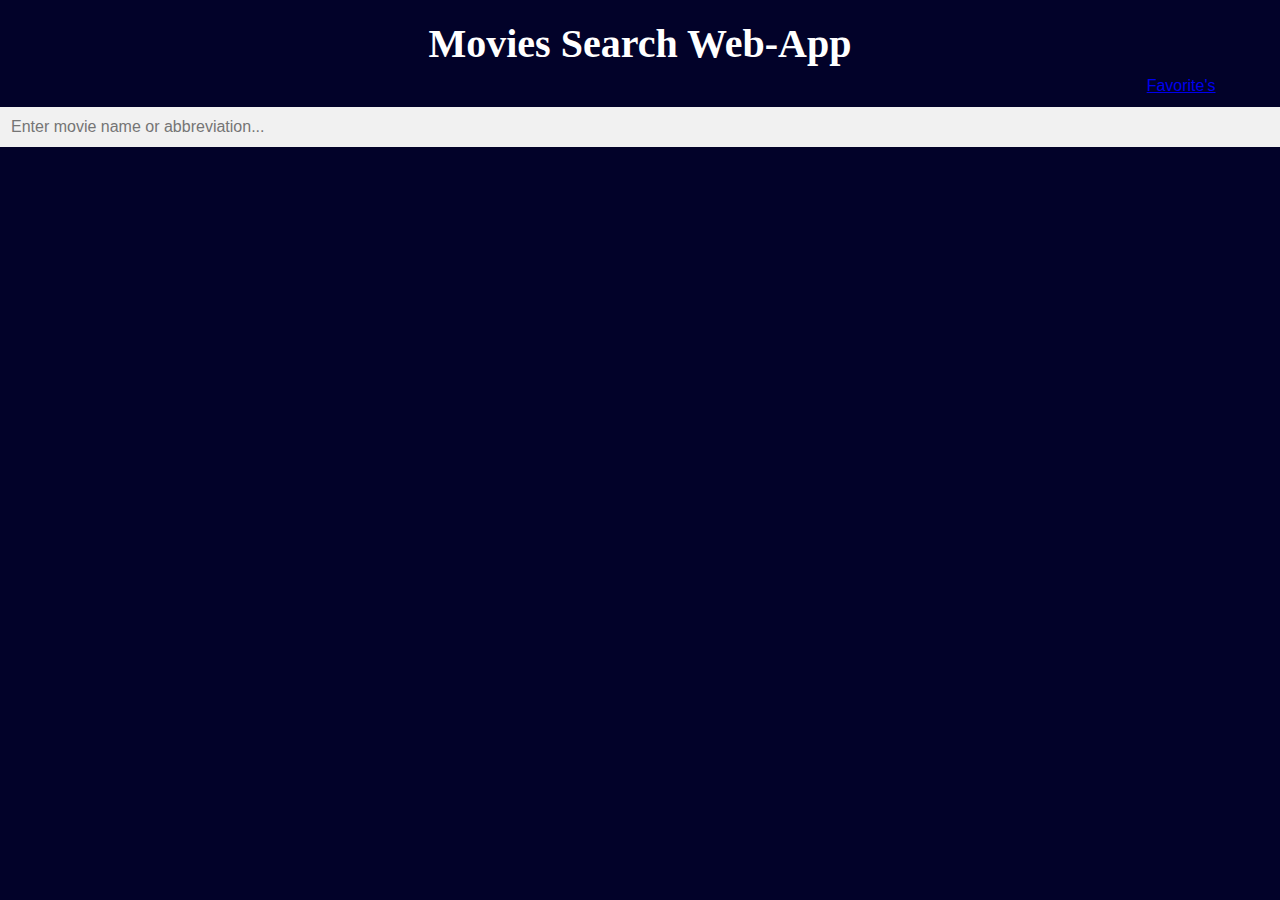
==== index.html @ 4c7eb971 "first" ====
<!DOCTYPE html>
<html lang="en">
<head>
  <meta charset="UTF-8">
  <meta http-equiv="X-UA-Compatible" content="IE=edge">
  <meta name="viewport" content="width=device-width, initial-scale=1.0">
  <title>Movies Search</title>
  <link rel="stylesheet" href="style.css">
  <link href="https://cdn.jsdelivr.net/npm/bootstrap@5.1.3/dist/css/bootstrap.min.css" rel="stylesheet" integrity="sha384-1BmE4kWBq78iYhFldvKuhfTAU6auU8tT94WrHftjDbrCEXSU1oBoqyl2QvZ6jIW3" crossorigin="anonymous">
</head>
<body>
  <nav>
  <div class="container mt-5">
    <div class="row">
      <div class="col-md-6 m-auto">
        <h3 class="text-center mb-3"> Movies Search Web-App</h3>
        <div class="form-group">
          <!-- Fetching results -->
          <input  type="text" id="search" class="form-control form-control-lg" placeholder="Enter movie name or abbreviation...">
        </div>

       <div id="fav-movie">
          <a href="favourite.html">Favorite's</a>
        </div>
      </nav>
        <div id="movie-info">
       
        </div>
      
        <!-- Appending the suggestions -->
        <p id="match-list">
          
        </p>
      </div>
    </div>
  </div>
  <script async src="script.js"></script>
</body>

</html>
---- style.css ----
html body{
    margin: 0;
    padding: 0;
    box-sizing: border-box;
    background-color: rgb(2, 2, 41);
}

/*for heading*/
h1{
    text-align: center;
    margin-top: 20px;
    font-family: 'Times New Roman', Times, serif;
    font-size: 2.5rem;
    color: white;
}

h3{
  text-align: center;
  margin-top: 20px;
  font-family: 'Times New Roman', Times, serif;
  font-size: 2.5rem;
  color: white;
}


/*searching the movie*/
.search-bar{
    margin-top: 20px;
    margin-bottom: 10px;
    height: 50px;
    width: 100%;
    background-color: green;
}

#input{
   position: absolute;
   left: 40%;
}

#btn{
    position: absolute;
    left: 55%;
}

#para{
    display: flex;
   
}

* { box-sizing: border-box; }

body {
  font: 16px Arial;
}

/*container positioning*/
.autocomplete {
  position: relative;
  display: inline-block;
}

input {
  border: 1px solid transparent;
  background-color: #f1f1f1;
  padding: 10px;
  font-size: 16px;

}

input[type=text] {
  background-color: #f1f1f1;
  width: 100%;
}

input[type=submit] {
  background-color: lightcyan;
  color: #fff;
}


.autocomplete-items {
  position: absolute;
  border: 1px solid #d4d4d4;
  border-bottom: none;
  border-top: none;
  z-index: 99;
  top: 100%;
  left: 0;
  right: 0;
}

.autocomplete-items div {
  padding: 10px;
  cursor: pointer;
  background-color: #fff;
  border-bottom: 1px solid #d4d4d4;
}

 /*hovering*/
.autocomplete-items div:hover {
  background-color: #e9e9e9;
}


.autocomplete-active {
  background-color: lightcyan ;
  color: #ffffff;
}

#fav-movie{

  position: absolute;
  right: 5%;
  top: 5%;
  border: none;
  display: inline-block;
  line-height: 80px;
  margin: 0.5px;
}

#fav-movie a:hover{
  color: red;
}

.dis{
  display: flex;
  flex-direction: row;
  justify-content:space-around
}

.cen{
 position: absolute;
 left: 30%;
}
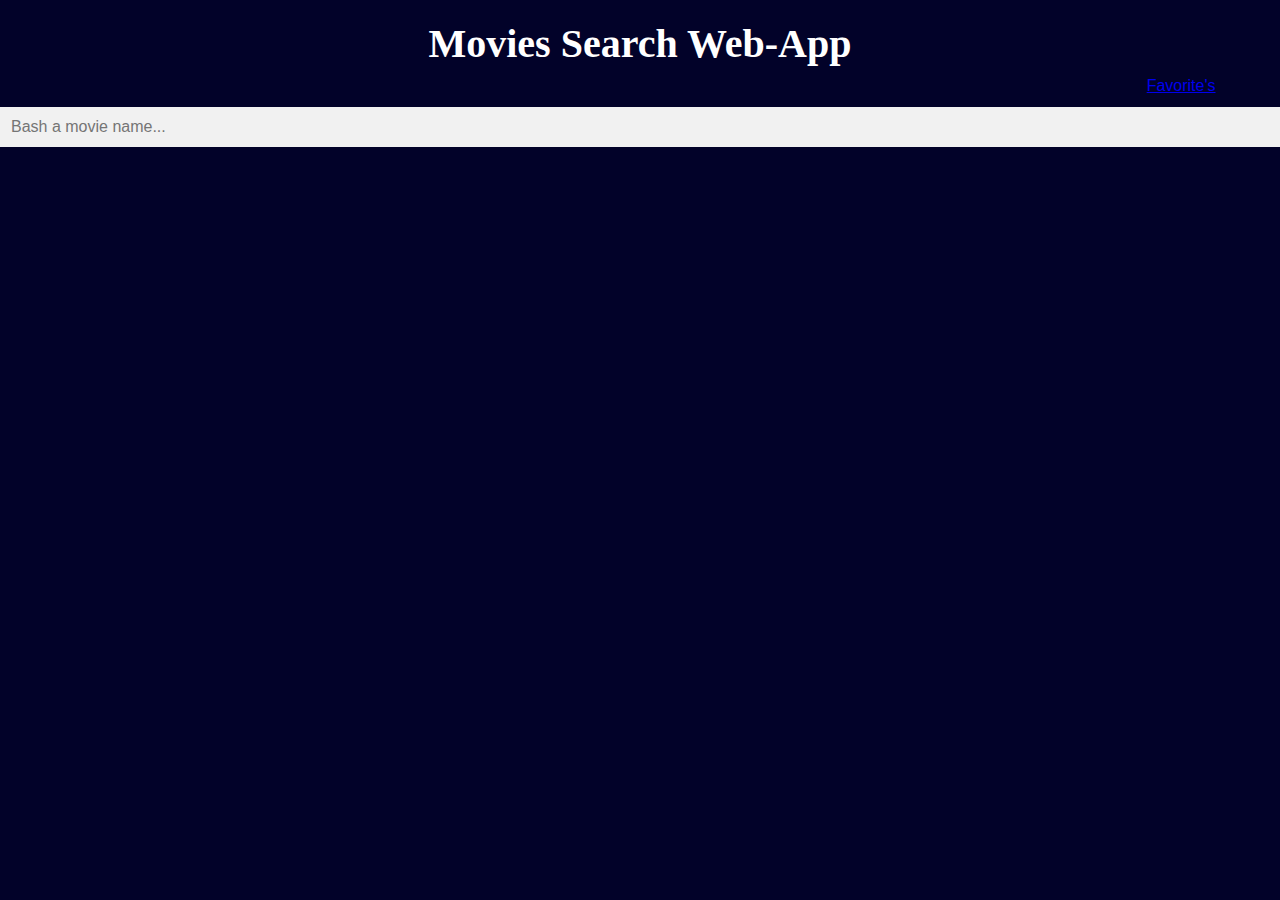
==== commit 01d2b087: "second" ====
--- a/index.html
+++ b/index.html
@@ -16,7 +16,7 @@
         <h3 class="text-center mb-3"> Movies Search Web-App</h3>
         <div class="form-group">
           <!-- Fetching results -->
-          <input  type="text" id="search" class="form-control form-control-lg" placeholder="Enter movie name or abbreviation...">
+          <input  type="text" id="search" class="form-control form-control-lg" placeholder="Bash a movie name...">
         </div>
 
        <div id="fav-movie">
